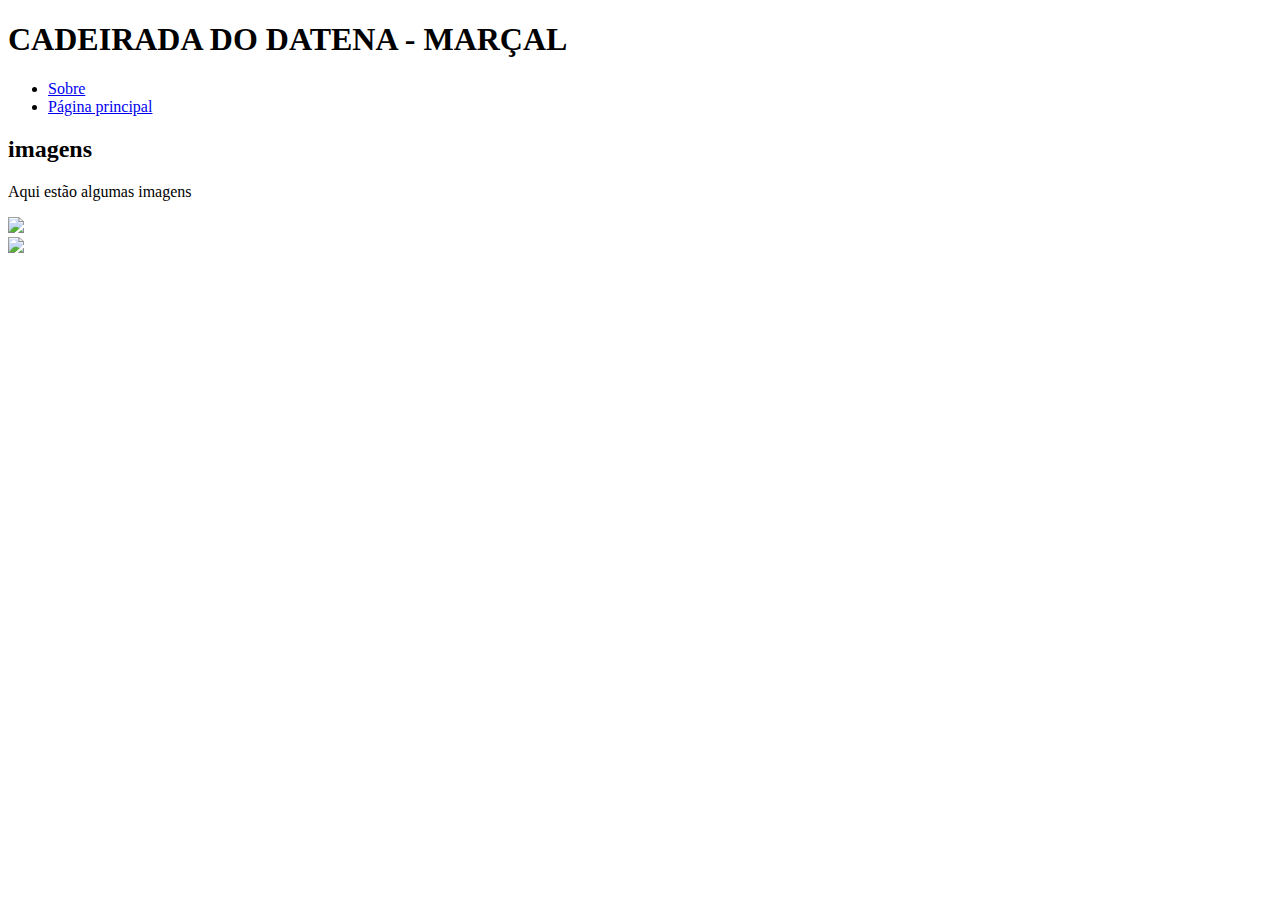
==== imagens.html @ 97337adc ",,,," ====
<!DOCTYPE html>
<html lang="en">
<head>
    <meta charset="UTF-8">
    <meta name="viewport" content="width=device-width, initial-scale=1.0">
    <title>Document</title>
    <link rel="stylesheet" href="styles.css">
</head>
<body>
    <h1>CADEIRADA DO DATENA - MARÇAL</h1>
    <header></header>
        <ul>
        <li> <a href="sobre.html"> Sobre </a> </li>
        <li> <a href="index.html"> Página principal </a> </li>
    </ul>
    </header>
    <main>
        <H2>imagens</H2>
        <p>Aqui estão algumas imagens</p>
        <li> <img src="cadeirada.jpg"</li>
        <li> <img src="datena.jpg"</li>
        <li> <img src=""</li>
        <li> <img src=""</li>

    </main>
</body>
</html>
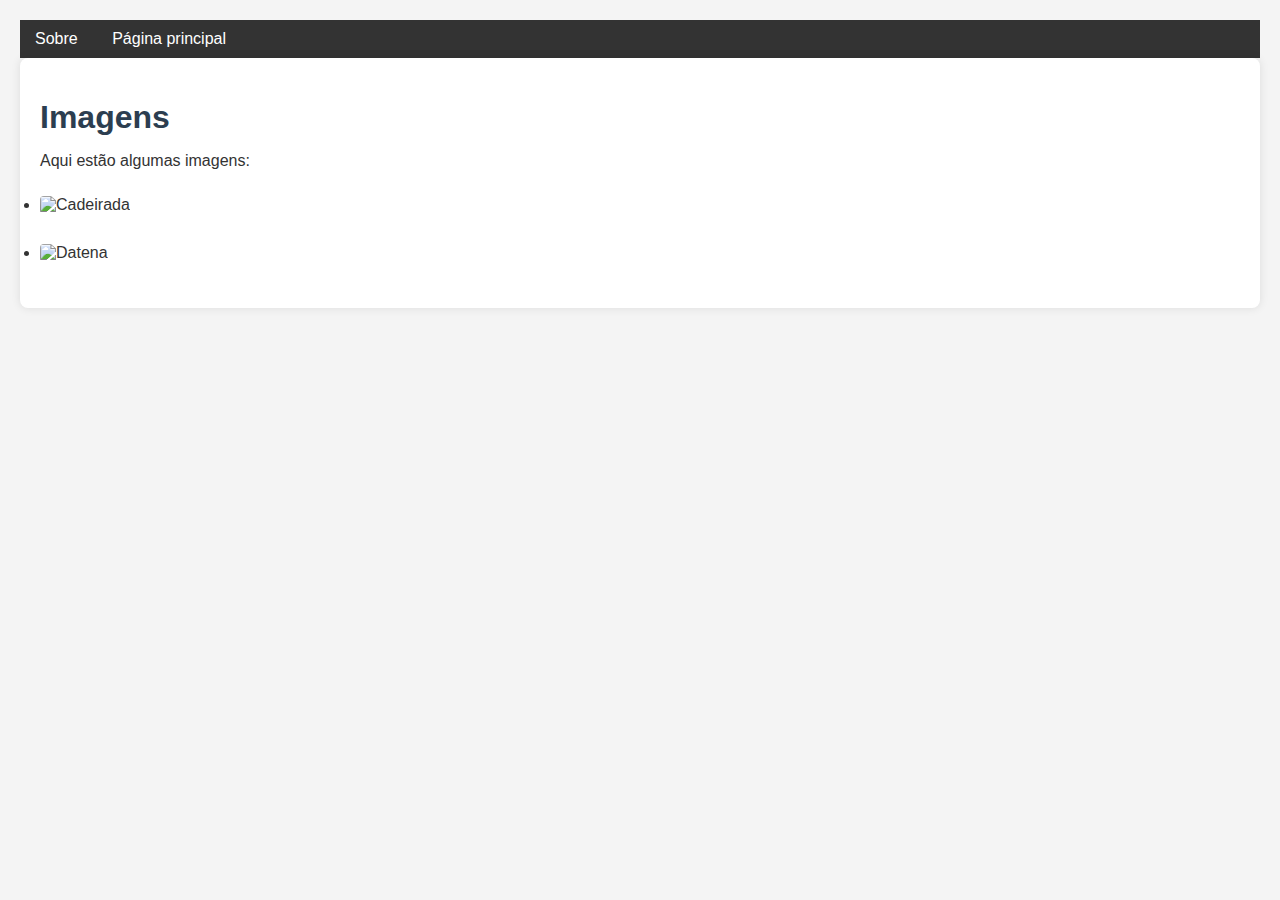
==== commit ff68a023: "g" ====
--- a/imagens.html
+++ b/imagens.html
@@ -1,27 +1,27 @@
 <!DOCTYPE html>
-<html lang="en">
+<html lang="pt-BR">
 <head>
     <meta charset="UTF-8">
     <meta name="viewport" content="width=device-width, initial-scale=1.0">
-    <title>Document</title>
+    <title>Imagens - Cadeirada do Datena</title>
     <link rel="stylesheet" href="styles.css">
 </head>
 <body>
-    <h1>CADEIRADA DO DATENA - MARÇAL</h1>
-    <header></header>
-        <ul>
-        <li> <a href="sobre.html"> Sobre </a> </li>
-        <li> <a href="index.html"> Página principal </a> </li>
-    </ul>
+    <header>
+        <nav>
+            <ul>
+                <li><a href="sobre.html">Sobre</a></li>
+                <li><a href="index.html">Página principal</a></li>
+            </ul>
+        </nav>
     </header>
     <main>
-        <H2>imagens</H2>
-        <p>Aqui estão algumas imagens</p>
-        <li> <img src="cadeirada.jpg"</li>
-        <li> <img src="datena.jpg"</li>
-        <li> <img src=""</li>
-        <li> <img src=""</li>
-
+        <h1>Imagens</h1>
+        <p>Aqui estão algumas imagens:</p>
+        <ul>
+            <li><img src="cadeirada.jpg" alt="Cadeirada"></li>
+            <li><img src="datena.jpg" alt="Datena"></li>
+        </ul>
     </main>
 </body>
-</html>+</html>
--- a/styles.css
+++ b/styles.css
@@ -0,0 +1,82 @@
+/* Estilos gerais */
+body {
+   font-family: Arial, sans-serif;
+   margin: 0;
+   padding: 20px;
+   background-color: #f4f4f4;
+   color: #333;
+}
+
+header {
+   background-color: #333;
+   padding: 10px 0;
+}
+
+nav ul {
+   list-style-type: none;
+   padding: 0;
+}
+
+nav ul li {
+   display: inline;
+   margin: 0 15px;
+}
+
+nav ul li a {
+   color: #fff;
+   text-decoration: none;
+}
+
+nav ul li a:hover {
+   text-decoration: underline;
+}
+
+/* Estilos do main */
+main {
+   background: #fff;
+   padding: 20px;
+   border-radius: 8px;
+   box-shadow: 0 0 10px rgba(0, 0, 0, 0.1);
+}
+
+h1, h2 {
+   color: #2c3e50;
+}
+
+h1 {
+   font-size: 2em;
+   margin-bottom: 10px;
+}
+
+h2 {
+   font-size: 1.5em;
+   margin: 10px 0;
+}
+
+/* Estilos das imagens */
+img {
+   max-width: 100%;
+   height: auto;
+   border-radius: 4px;
+   margin: 10px 0;
+}
+
+/* Estilo das listas */
+ul {
+   padding: 0;
+}
+
+li {
+   margin-bottom: 10px;
+}
+
+nav ul {
+   list-style-type: none; /* Remove os pontos */
+   padding: 0; /* Remove o padding padrão */
+   margin: 0; /* Remove a margem padrão */
+}
+
+nav ul li {
+   display: inline; /* Exibe os itens na mesma linha */
+   margin: 0 15px; /* Margem entre os itens */
+}
